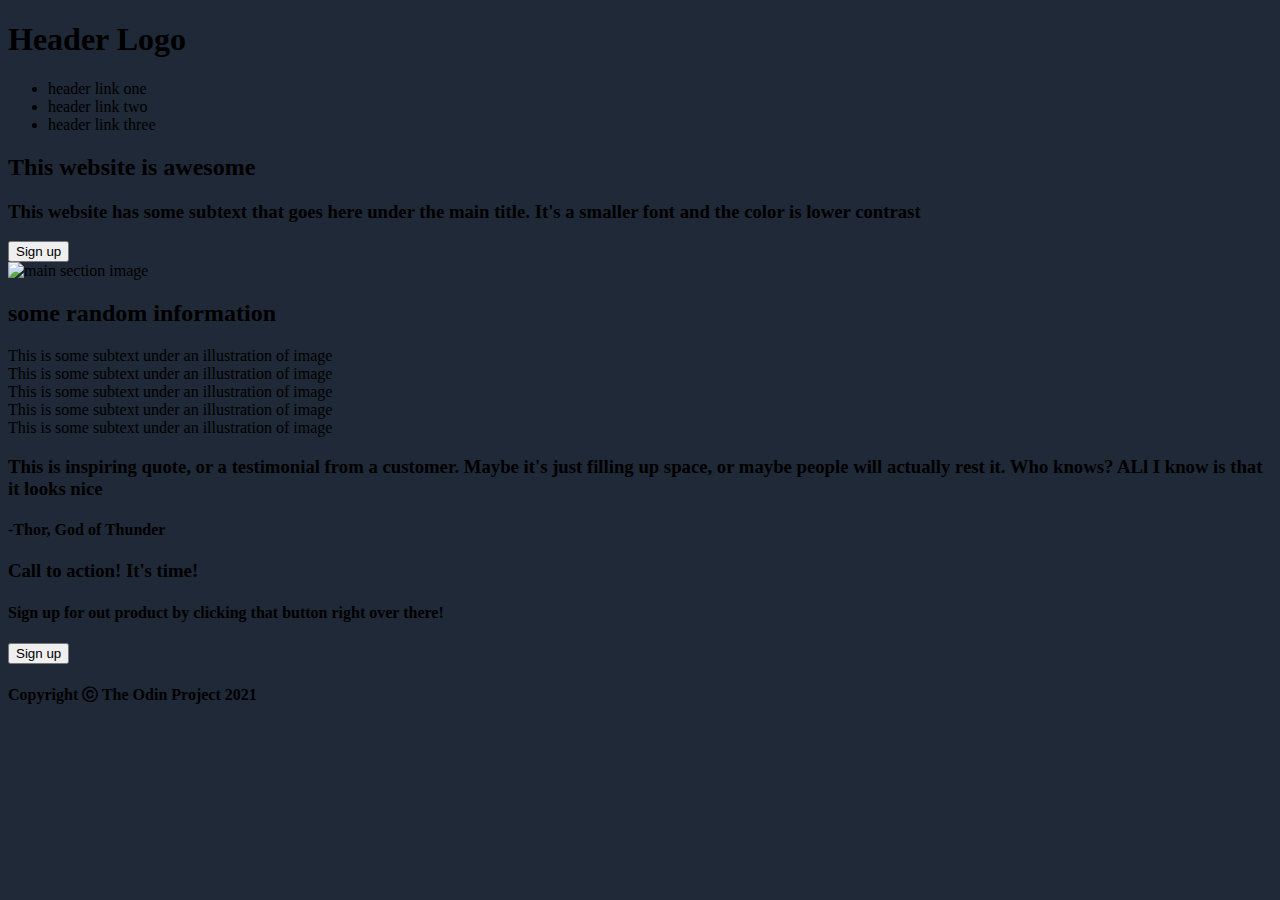
==== odin_landing_page/index.html @ 6daa7169 "landing page html base" ====
<!DOCTYPE html>
<html lang="en">
  <head>
    <meta charset="UTF-8" />
    <meta name="viewport" content="width=device-width, initial-scale=1.0" />
    <title>Awesome Website</title>
    <link rel="stylesheet" href="./assets/styles/styles.css" />
  </head>
  <body>
    <header>
      <h1>Header Logo</h1>
      <ul class="header-container">
        <li>header link one</li>
        <li>header link two</li>
        <li>header link three</li>
      </ul>
    </header>
    <section id="main-section">
      <div class="left-container">
        <h2>This website is awesome</h2>
        <h3>
          This website has some subtext that goes here under the main title.
          It's a smaller font and the color is lower contrast
        </h3>
        <button>Sign up</button>
      </div>
      <img src="" alt="main section image" />
    </section>
    <section id="second-section">
      <h2>some random information</h2>
      <div class="card-container">
        <div class="card"></div>
        <div class="card-text">
          This is some subtext under an illustration of image
        </div>
      </div>
      <div class="card-container">
        <div class="card"></div>
        <div class="card-text">
          This is some subtext under an illustration of image
        </div>
      </div>
      <div class="card-container">
        <div class="card"></div>
        <div class="card-text">
          This is some subtext under an illustration of image
        </div>
      </div>
      <div class="card-container">
        <div class="card"></div>
        <div class="card-text">
          This is some subtext under an illustration of image
        </div>
      </div>
      <div class="card-container">
        <div class="card"></div>
        <div class="card-text">
          This is some subtext under an illustration of image
        </div>
      </div>
    </section>
    <section class="third-section">
      <h3>
        This is inspiring quote, or a testimonial from a customer. Maybe it's
        just filling up space, or maybe people will actually rest it. Who knows?
        ALl I know is that it looks nice
      </h3>
      <h4>-Thor, God of Thunder</h4>
    </section>
    <section class="fourth-section">
      <div class="signup-container">
        <div class="signup-text-container">
          <h3>Call to action! It's time!</h3>
          <h4>
            Sign up for out product by clicking that button right over there!
          </h4>
        </div>
        <button>Sign up</button>
      </div>
    </section>
    <footer>
      <h4>Copyright ⓒ The Odin Project 2021</h4>
    </footer>
  </body>
</html>
---- odin_landing_page/assets/styles/styles.css ----
body {
  background-color: rgb(31, 41, 55);
}
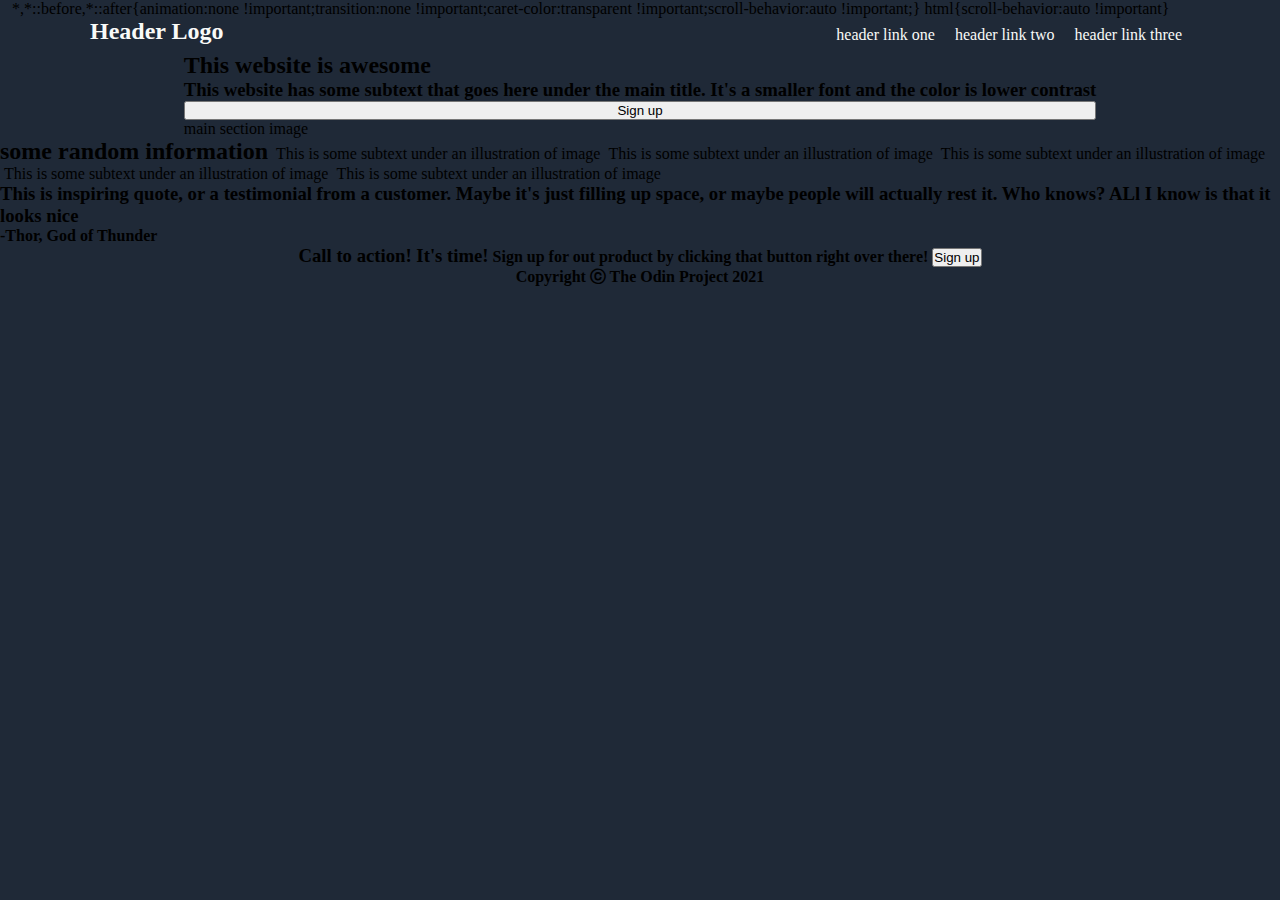
==== commit a95314bb: "css_header" ====
--- a/odin_landing_page/index.html
+++ b/odin_landing_page/index.html
@@ -3,7 +3,6 @@
   <head>
     <meta charset="UTF-8" />
     <meta name="viewport" content="width=device-width, initial-scale=1.0" />
-    <title>Awesome Website</title>
     <link rel="stylesheet" href="./assets/styles/styles.css" />
   </head>
   <body>
@@ -24,7 +23,7 @@
         </h3>
         <button>Sign up</button>
       </div>
-      <img src="" alt="main section image" />
+      <div class="image-container">main section image</div>
     </section>
     <section id="second-section">
       <h2>some random information</h2>
--- a/odin_landing_page/assets/styles/styles.css
+++ b/odin_landing_page/assets/styles/styles.css
@@ -1,3 +1,47 @@
+* {
+  display: inline-block;
+  margin: 0;
+  padding: 0;
+}
+
 body {
   background-color: rgb(31, 41, 55);
+  display: flex;
+  flex-direction: column;
+  align-items: center;
 }
+
+header {
+  display: flex;
+  justify-content: space-between;
+  width: 1100px;
+}
+header h1 {
+  color: #f9faf8;
+  font-size: 24px;
+}
+
+header li {
+  list-style: none;
+  margin: 8px;
+  color: #f9faf8;
+}
+
+.main-section {
+  width: 1100px;
+  display: flex;
+}
+
+.left-container {
+  /* width: 50%; */
+  display: flex;
+  flex-direction: column;
+}
+
+.left-container h3 {
+  flex-wrap: wrap;
+}
+
+.image-container {
+  /* width: 50%; */
+}
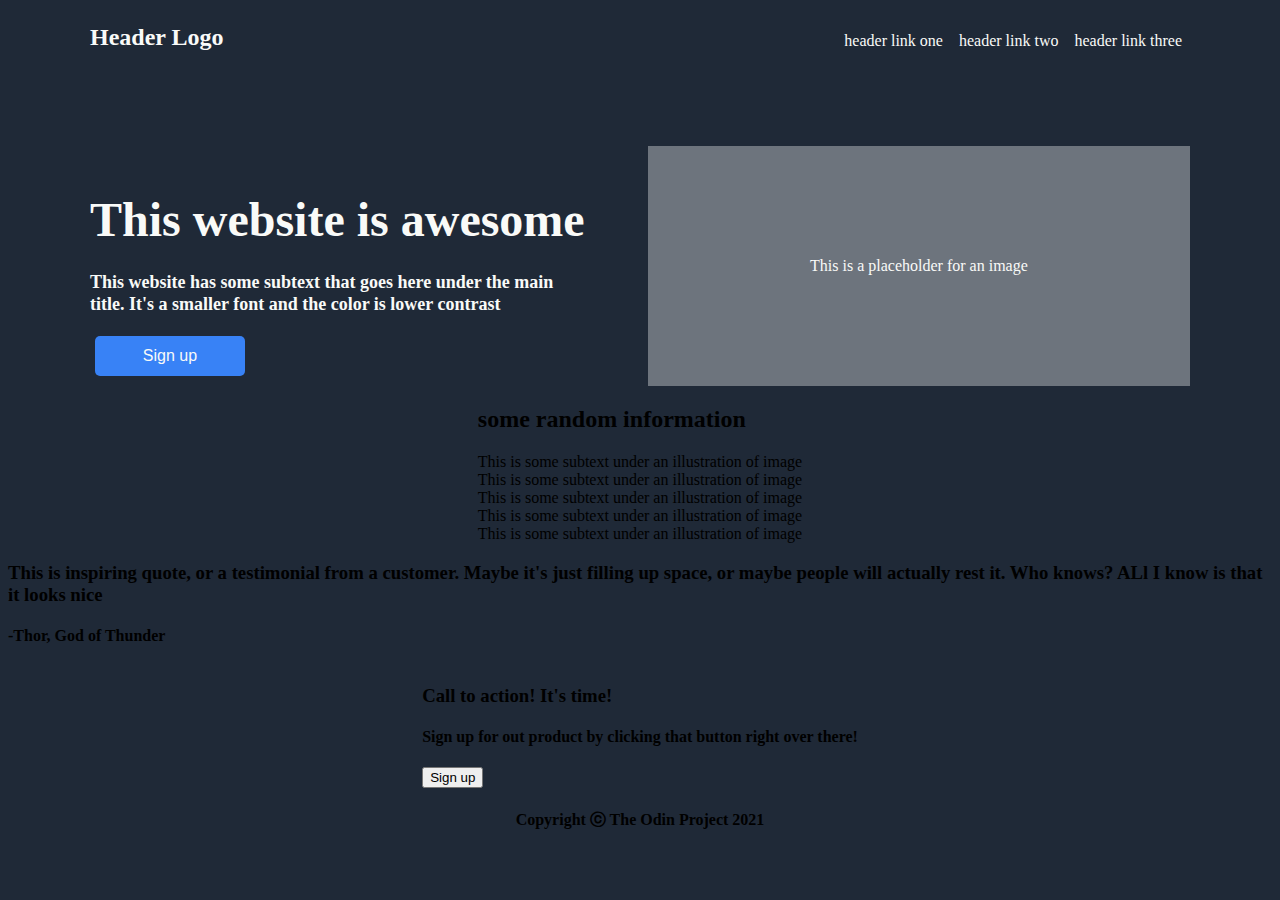
==== commit cdded283: "main-section donegit add ." ====
--- a/odin_landing_page/index.html
+++ b/odin_landing_page/index.html
@@ -8,14 +8,14 @@
   <body>
     <header>
       <h1>Header Logo</h1>
-      <ul class="header-container">
+      <ul id="header-container">
         <li>header link one</li>
         <li>header link two</li>
         <li>header link three</li>
       </ul>
     </header>
     <section id="main-section">
-      <div class="left-container">
+      <div id="main-content">
         <h2>This website is awesome</h2>
         <h3>
           This website has some subtext that goes here under the main title.
@@ -23,7 +23,7 @@
         </h3>
         <button>Sign up</button>
       </div>
-      <div class="image-container">main section image</div>
+      <div id="image-container">This is a placeholder for an image</div>
     </section>
     <section id="second-section">
       <h2>some random information</h2>
@@ -58,7 +58,7 @@
         </div>
       </div>
     </section>
-    <section class="third-section">
+    <section id="third-section">
       <h3>
         This is inspiring quote, or a testimonial from a customer. Maybe it's
         just filling up space, or maybe people will actually rest it. Who knows?
@@ -66,9 +66,9 @@
       </h3>
       <h4>-Thor, God of Thunder</h4>
     </section>
-    <section class="fourth-section">
-      <div class="signup-container">
-        <div class="signup-text-container">
+    <section id="fourth-section">
+      <div id="signup-container">
+        <div id="signup-text-container">
           <h3>Call to action! It's time!</h3>
           <h4>
             Sign up for out product by clicking that button right over there!
--- a/odin_landing_page/assets/styles/styles.css
+++ b/odin_landing_page/assets/styles/styles.css
@@ -1,7 +1,8 @@
-* {
+html {
   display: inline-block;
   margin: 0;
   padding: 0;
+  box-sizing: border-box;
 }
 
 body {
@@ -15,7 +16,13 @@
   display: flex;
   justify-content: space-between;
   width: 1100px;
+  margin-bottom: 72px;
 }
+
+#header-container {
+  display: flex;
+}
+
 header h1 {
   color: #f9faf8;
   font-size: 24px;
@@ -27,21 +34,57 @@
   color: #f9faf8;
 }
 
-.main-section {
+#main-section {
   width: 1100px;
   display: flex;
+  justify-content: space-around;
+  align-items: center;
 }
 
-.left-container {
-  /* width: 50%; */
+#main-content {
+  width: 100%;
   display: flex;
   flex-direction: column;
 }
 
-.left-container h3 {
-  flex-wrap: wrap;
+#main-content h2 {
+  color: #f9faf8;
+  font-size: 48px;
+  font-weight: bolder;
+  line-height: 1;
+  margin-bottom: 10px;
 }
 
-.image-container {
-  /* width: 50%; */
+#main-content h3 {
+  color: #f9faf8;
+  line-height: 1.2;
+  flex-wrap: wrap;
+  font-size: 18px;
+  margin-bottom: 20px;
+  max-width: 90%;
+  word-wrap: break-word;
 }
+
+#main-content button {
+  background-color: #3882f6;
+  color: #f9faf8;
+  border: none;
+  border-radius: 5px;
+  cursor: pointer;
+  padding: 8px 16px;
+  font-size: 16px;
+  width: 150px;
+  height: 40px;
+  margin-left: 5px;
+}
+
+#image-container {
+  color: #f9faf8;
+  width: 90%;
+  height: 200px;
+  display: flex;
+  justify-content: center;
+  align-items: center;
+  padding: 20px;
+  background-color: #6d747d;
+}
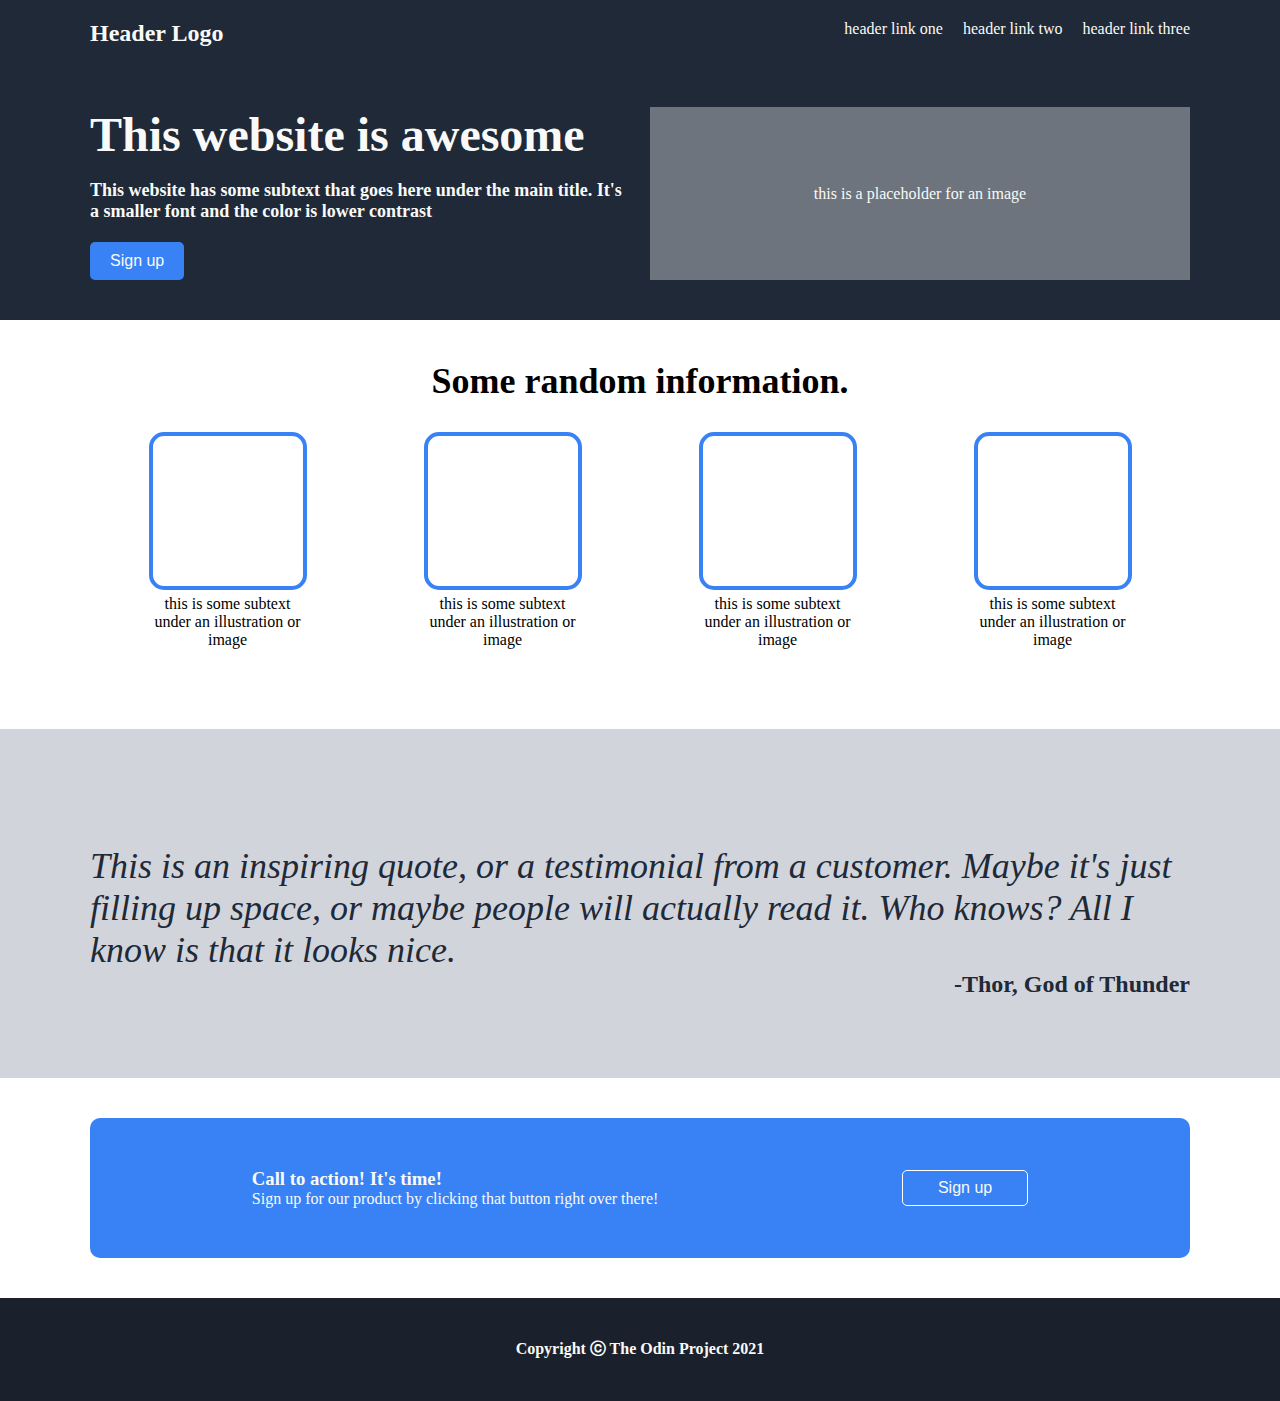
==== commit c8753ce9: "css finished, section2,3,4,footer" ====
--- a/odin_landing_page/index.html
+++ b/odin_landing_page/index.html
@@ -1,20 +1,26 @@
 <!DOCTYPE html>
 <html lang="en">
-  <head>
-    <meta charset="UTF-8" />
-    <meta name="viewport" content="width=device-width, initial-scale=1.0" />
-    <link rel="stylesheet" href="./assets/styles/styles.css" />
-  </head>
-  <body>
-    <header>
+
+<head>
+  <meta charset="UTF-8" />
+  <meta name="viewport" content="width=device-width, initial-scale=1.0" />
+  <link rel="stylesheet" href="./assets/styles/styles.css" />
+  <title>Website</title>
+</head>
+
+<body>
+  <header>
+    <div class="content-container">
       <h1>Header Logo</h1>
       <ul id="header-container">
         <li>header link one</li>
         <li>header link two</li>
         <li>header link three</li>
       </ul>
-    </header>
-    <section id="main-section">
+    </div>
+  </header>
+  <section id="main-section">
+    <div class="content-container">
       <div id="main-content">
         <h2>This website is awesome</h2>
         <h3>
@@ -23,62 +29,68 @@
         </h3>
         <button>Sign up</button>
       </div>
-      <div id="image-container">This is a placeholder for an image</div>
-    </section>
-    <section id="second-section">
-      <h2>some random information</h2>
-      <div class="card-container">
-        <div class="card"></div>
-        <div class="card-text">
-          This is some subtext under an illustration of image
+      <div id="image-container">this is a placeholder for an image</div>
+    </div>
+  </section>
+  <section id="second-section">
+    <div class="content-container">
+      <h2>Some random information.</h2>
+      <div class="cards">
+        <div class="card-container">
+          <div class="card"></div>
+          <div class="card-text">
+            this is some subtext under an illustration or image
+          </div>
+        </div>
+        <div class="card-container">
+          <div class="card"></div>
+          <div class="card-text">
+            this is some subtext under an illustration or image
+          </div>
+        </div>
+        <div class="card-container">
+          <div class="card"></div>
+          <div class="card-text">
+            this is some subtext under an illustration or image
+          </div>
+        </div>
+        <div class="card-container">
+          <div class="card"></div>
+          <div class="card-text">
+            this is some subtext under an illustration or image
+          </div>
         </div>
       </div>
-      <div class="card-container">
-        <div class="card"></div>
-        <div class="card-text">
-          This is some subtext under an illustration of image
-        </div>
-      </div>
-      <div class="card-container">
-        <div class="card"></div>
-        <div class="card-text">
-          This is some subtext under an illustration of image
-        </div>
-      </div>
-      <div class="card-container">
-        <div class="card"></div>
-        <div class="card-text">
-          This is some subtext under an illustration of image
-        </div>
-      </div>
-      <div class="card-container">
-        <div class="card"></div>
-        <div class="card-text">
-          This is some subtext under an illustration of image
-        </div>
-      </div>
-    </section>
-    <section id="third-section">
+    </div>
+  </section>
+  <section id="third-section">
+    <div class="content-container">
       <h3>
-        This is inspiring quote, or a testimonial from a customer. Maybe it's
-        just filling up space, or maybe people will actually rest it. Who knows?
-        ALl I know is that it looks nice
+        This is an inspiring quote, or a testimonial from a customer. Maybe it's
+        just filling up space, or maybe people will actually read it. Who knows?
+        All I know is that it looks nice.
       </h3>
       <h4>-Thor, God of Thunder</h4>
-    </section>
-    <section id="fourth-section">
+    </div>
+  </section>
+  <section id="fourth-section">
+    <div class="content-container">
       <div id="signup-container">
         <div id="signup-text-container">
           <h3>Call to action! It's time!</h3>
           <h4>
-            Sign up for out product by clicking that button right over there!
+            Sign up for our product by clicking that button right over there!
           </h4>
         </div>
         <button>Sign up</button>
       </div>
-    </section>
-    <footer>
+    </div>
+  </section>
+  <footer>
+    <div class="content-container">
       <h4>Copyright ⓒ The Odin Project 2021</h4>
-    </footer>
-  </body>
-</html>
+    </div>
+  </footer>
+</body>
+
+</html>--- a/odin_landing_page/assets/styles/styles.css
+++ b/odin_landing_page/assets/styles/styles.css
@@ -1,68 +1,83 @@
 html {
-  display: inline-block;
-  margin: 0;
-  padding: 0;
   box-sizing: border-box;
 }
 
 body {
   background-color: rgb(31, 41, 55);
-  display: flex;
-  flex-direction: column;
-  align-items: center;
+  margin: 0;
+  padding: 0;
+  color: #f9faf8;
+  display: flex;
+  flex-direction: column;
+  align-items: center;
+  width: 100%;
+}
+
+header,
+section,
+footer {
+  width: 100%;
+}
+
+.content-container {
+  width: 90%;
+  max-width: 1100px;
+  margin: 0 auto;
+  padding: 0;
 }
 
 header {
+  background-color: rgb(31, 41, 55);
+  padding: 20px 0;
+}
+
+header .content-container {
   display: flex;
   justify-content: space-between;
-  width: 1100px;
-  margin-bottom: 72px;
+}
+
+header h1 {
+  font-size: 24px;
+  margin: 0;
 }
 
 #header-container {
   display: flex;
-}
-
-header h1 {
-  color: #f9faf8;
-  font-size: 24px;
-}
-
-header li {
   list-style: none;
-  margin: 8px;
-  color: #f9faf8;
+  padding: 0;
+  margin: 0;
+}
+
+#header-container li {
+  margin-left: 20px;
 }
 
 #main-section {
-  width: 1100px;
-  display: flex;
-  justify-content: space-around;
-  align-items: center;
+  display: flex;
+  justify-content: space-between;
+  align-items: stretch;
+  padding: 40px 0;
+}
+
+#main-section .content-container {
+  display: flex;
+  justify-content: space-between;
 }
 
 #main-content {
-  width: 100%;
-  display: flex;
-  flex-direction: column;
+  flex: 1;
+  margin-right: 20px;
 }
 
 #main-content h2 {
-  color: #f9faf8;
+  margin-top: 0;
   font-size: 48px;
-  font-weight: bolder;
-  line-height: 1;
   margin-bottom: 10px;
 }
 
 #main-content h3 {
-  color: #f9faf8;
-  line-height: 1.2;
-  flex-wrap: wrap;
   font-size: 18px;
   margin-bottom: 20px;
-  max-width: 90%;
-  word-wrap: break-word;
 }
 
 #main-content button {
@@ -71,20 +86,135 @@
   border: none;
   border-radius: 5px;
   cursor: pointer;
-  padding: 8px 16px;
+  padding: 10px 20px;
   font-size: 16px;
+}
+
+#image-container {
+  flex: 1;
+  background-color: #6d747d;
+  color: #f9faf8;
+  display: flex;
+  justify-content: center;
+  align-items: center;
+  text-align: center;
+}
+
+#second-section {
+  margin-top: 0;
+  background-color: white;
+  color: black;
+  padding: 40px 0px 80px 0px;
+  text-align: center;
+}
+
+#second-section h2 {
+  margin-top: 0;
+  font-size: 36px;
+}
+
+.cards {
+  display: flex;
+  justify-content: space-around;
+}
+
+.card-container {
+  display: flex;
+  flex-direction: column;
+  align-items: center;
+}
+
+.card {
   width: 150px;
-  height: 40px;
-  margin-left: 5px;
-}
-
-#image-container {
-  color: #f9faf8;
-  width: 90%;
-  height: 200px;
-  display: flex;
-  justify-content: center;
-  align-items: center;
-  padding: 20px;
-  background-color: #6d747d;
-}
+  height: 150px;
+  background-color: white;
+  margin-bottom: 5px;
+  border: 4px solid #3882f6;
+  border-radius: 15px;
+}
+
+.card-text {
+  width: 150px;
+}
+
+#third-section {
+  background-color: #d1d5db;
+  padding: 80px 0;
+  text-align: center;
+}
+
+#third-section .content-container {
+  display: flex;
+  flex-direction: column;
+}
+
+#third-section h3 {
+  text-align: start;
+  font-size: 36px;
+  font-weight: lighter;
+  font-style: italic;
+  color: #1f2937;
+  margin-bottom: 0;
+}
+
+#third-section h4 {
+  margin: 0;
+  font-size: 24px;
+  text-align: right;
+  color: #1f2937;
+  font-weight: bolder;
+}
+
+#fourth-section {
+  background-color: white;
+  color: #f9faf8;
+  padding: 40px 0;
+  text-align: center;
+}
+
+#signup-container {
+  display: flex;
+  justify-content: space-around;
+  align-items: center;
+  background-color: #3882f6;
+  padding: 50px;
+  border-radius: 10px;
+}
+
+#signup-text-container {
+  margin-right: 20px;
+  display: flex;
+  flex-direction: column;
+  justify-content: start;
+}
+
+#signup-text-container h3,
+#signup-text-container h4 {
+  margin: 0;
+}
+
+#signup-text-container h3 {
+  text-align: left;
+  font-weight: bolder;
+}
+
+#signup-text-container h4 {
+  font-weight: lighter;
+}
+
+#signup-container button {
+  background-color: #3882f6;
+  color: #f9faf8;
+  border: 1px solid white;
+  border-radius: 5px;
+  cursor: pointer;
+  padding: 8px 35px;
+  font-size: 16px;
+}
+
+footer {
+  background-color: #1a202c;
+  color: #f9faf8;
+  padding: 20px 0;
+  text-align: center;
+}
